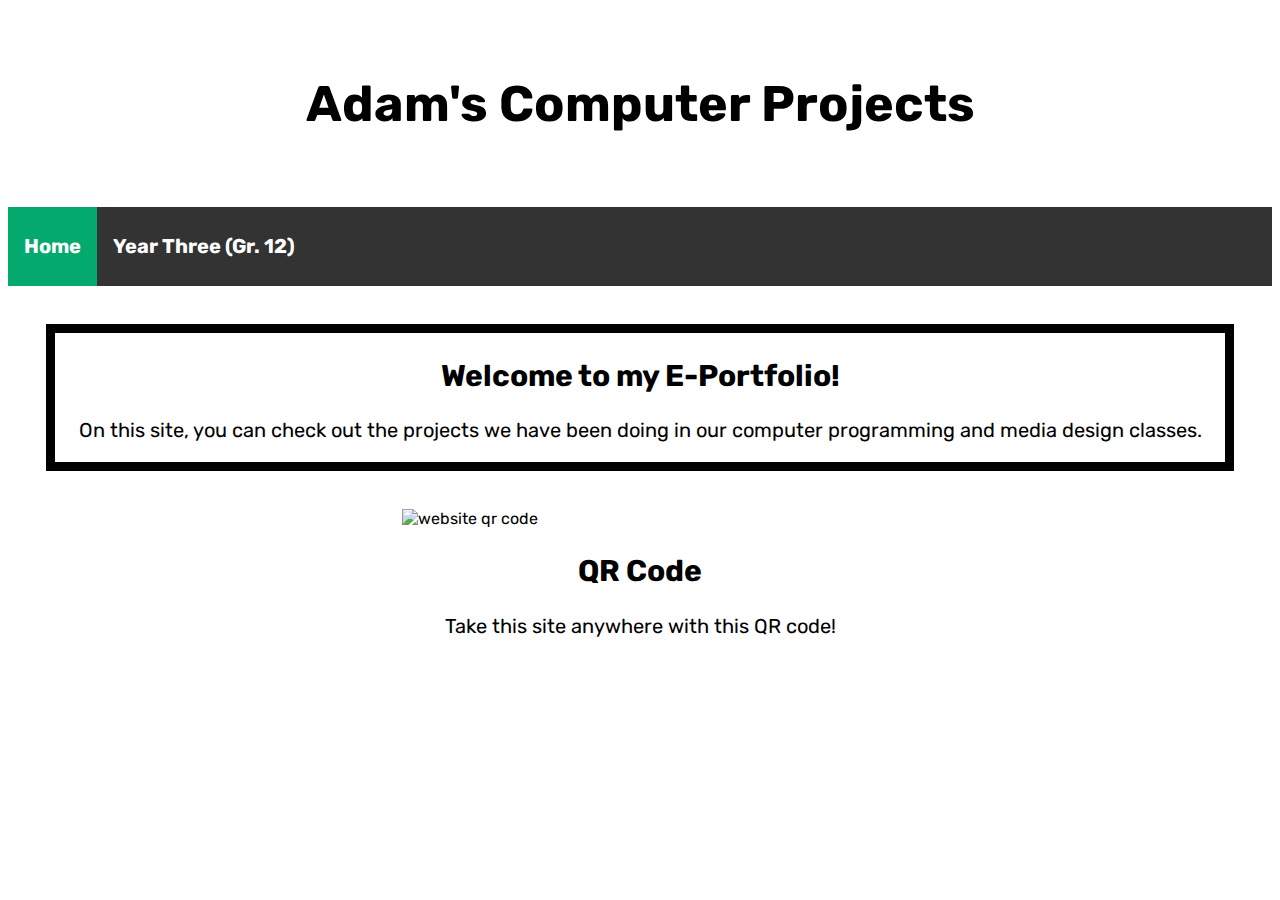
==== index.html @ b22de571 "Rename Index.html to index.html" ====
<!DOCTYPE html>
<html lang="en">
	<head>
		<title>Adam's Computer Projects</title>
		<link rel="stylesheet" type="text/css" href="eportfoliocss.css">
		<link rel="preconnect" href="https://fonts.googleapis.com">
		<link rel="preconnect" href="https://fonts.gstatic.com" crossorigin>
		<link href="https://fonts.googleapis.com/css2?family=Rubik&display=swap" rel="stylesheet">
		<style>
		body {
			font-family: 'Rubik', sans-serif;
		}
		</style>
	</head>
	<body>

	<div class="title"><h1 class="p1">Adam's Computer Projects</h1></div>
		
	<ul>
 	<li><a class="active"><h1 class="p3">Home</h1></a></li>
	<li><a class="thirdyear.html"><h1 class="p3">Year Three (Gr. 12)</h1></a></li>
	</ul>
	
	<div class="body">
	<h2 class="p2">Welcome to my E-Portfolio!</h2>
	<p class="p3">On this site, you can check out the projects we have been doing in our computer programming and media design classes.</p></div>
		
	<div class="body1"><img class="imgalt" alt="website qr code" src="ePortfolioqr.png">
	<h2 class="p2">QR Code</h2>
	<p class="p3">Take this site anywhere with this QR code!</p></div>

	</body>
</html>
---- eportfoliocss.css ----
body{
			background-image: url('Computer Bkg.jpg');
			background-repeat: no-repeat;
			background-attachment: fixed;
			background-size: cover;
			}
		div.title{
		       background-color: white;
           	       padding: 20px;
                       margin: 20px;
		       align: center;
		  }
		div.body {
			border: 9px solid black;
			background-color: white;
			margin: 3%;
			align: center;
		  }
		div.body1 {
			background-color: white;
			margin: 3%;
			align: center;
		  }
		img{
		    display: block;
			margin-left: auto;
			margin-right: auto;
			width: 70%;
			height: auto;
		  }
		.imgalt{
			display: block;
			margin-left: auto;
			margin-right: auto;
			width: 40%;
			height: auto;
		  }
		.iframealt2{
			display: block;
			margin-left: auto;
			margin-right: auto;
			width: 60%;
		  }
		.p1{
			font-size: 50px;
			text-align: center;
			text-shadow: 4px 4px 10px white;
		  }
		.p2{
			font-size: 30px;
			text-align: center;
		  }
		.p3{
			font-size: 20px;
			text-align: center;
		  }
		ul {
			list-style-type: none;
  			margin: 0;
  			padding: 0;
  			overflow: hidden;
  			background-color: #333;
		  }

		li {
  			float: left;
		  }

		li a {
  			display: block;
 			color: white;
  			text-align: center;
  			padding: 14px 16px;
			text-decoration: none;
		}

		li a:hover {
  			background-color: #111;
		}
		.active {
			background-color: #04AA6D;
		}
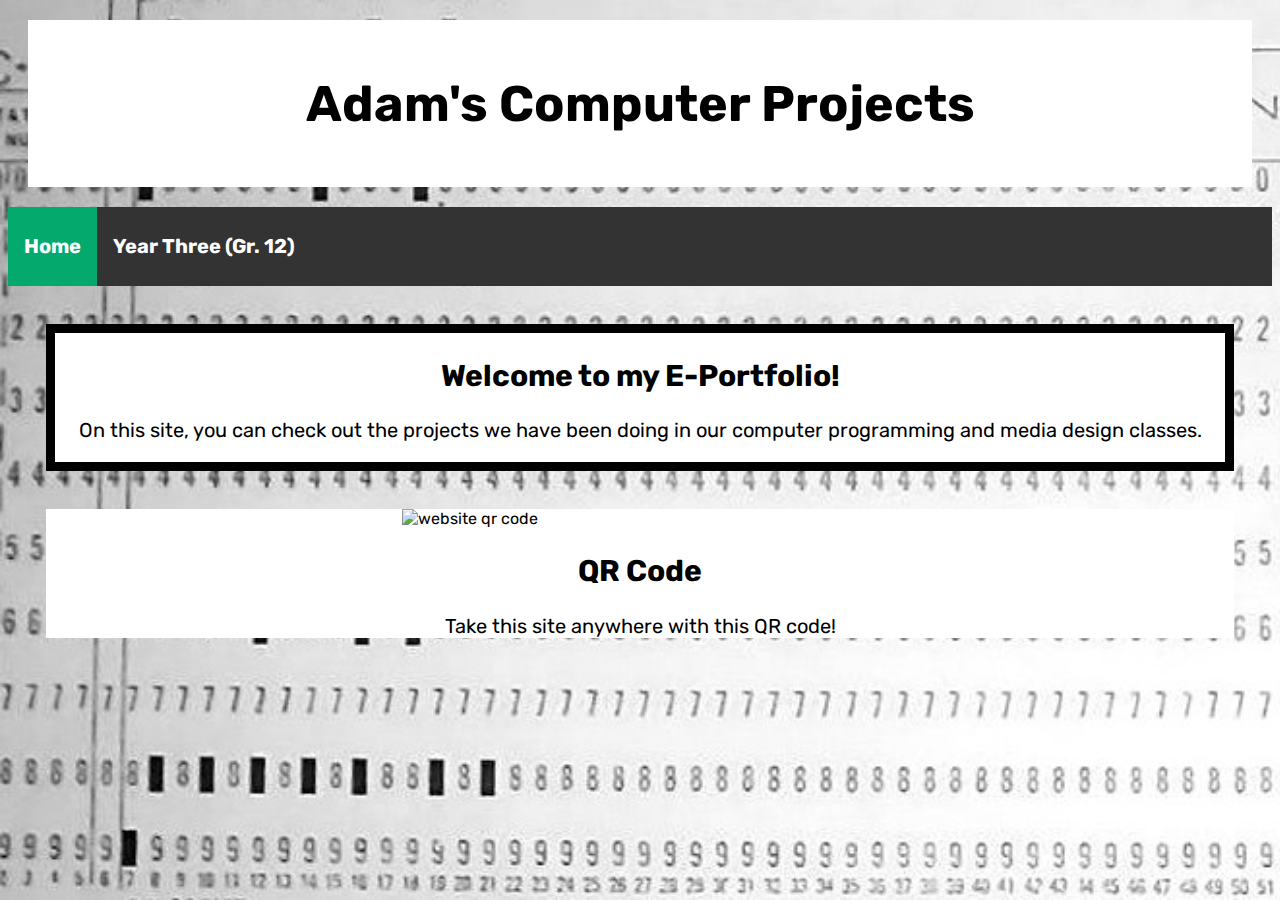
==== commit 6773ba71: "Update index.html" ====
--- a/index.html
+++ b/index.html
@@ -18,7 +18,7 @@
 		
 	<ul>
  	<li><a class="active"><h1 class="p3">Home</h1></a></li>
-	<li><a class="thirdyear.html"><h1 class="p3">Year Three (Gr. 12)</h1></a></li>
+	<li><a href="thirdyear.html"><h1 class="p3">Year Three (Gr. 12)</h1></a></li>
 	</ul>
 	
 	<div class="body">
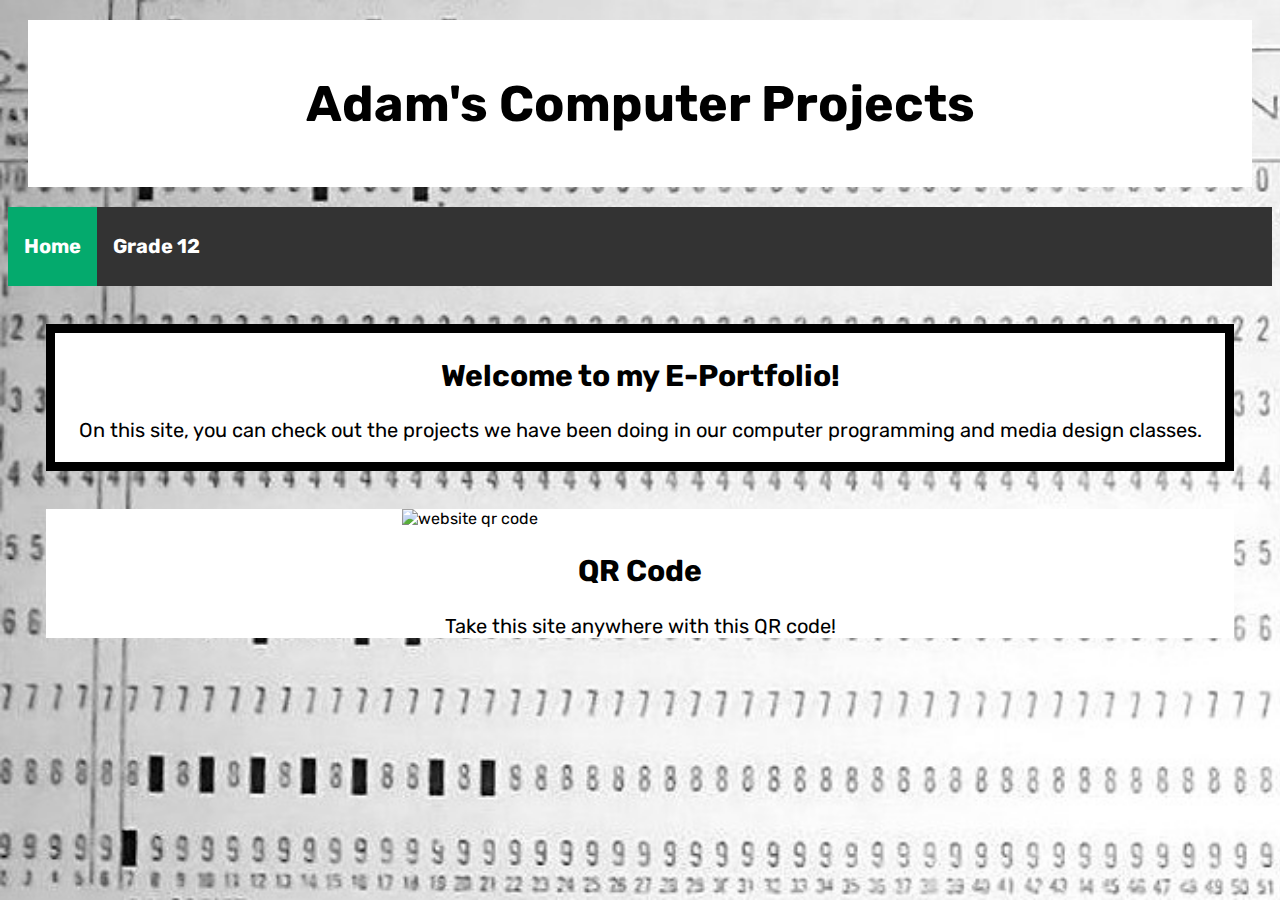
==== commit 75b11bff: "Update index.html" ====
--- a/index.html
+++ b/index.html
@@ -18,7 +18,7 @@
 		
 	<ul>
  	<li><a class="active"><h1 class="p3">Home</h1></a></li>
-	<li><a href="thirdyear.html"><h1 class="p3">Year Three (Gr. 12)</h1></a></li>
+	<li><a href="thirdyear.html"><h1 class="p3">Grade 12</h1></a></li>
 	</ul>
 	
 	<div class="body">
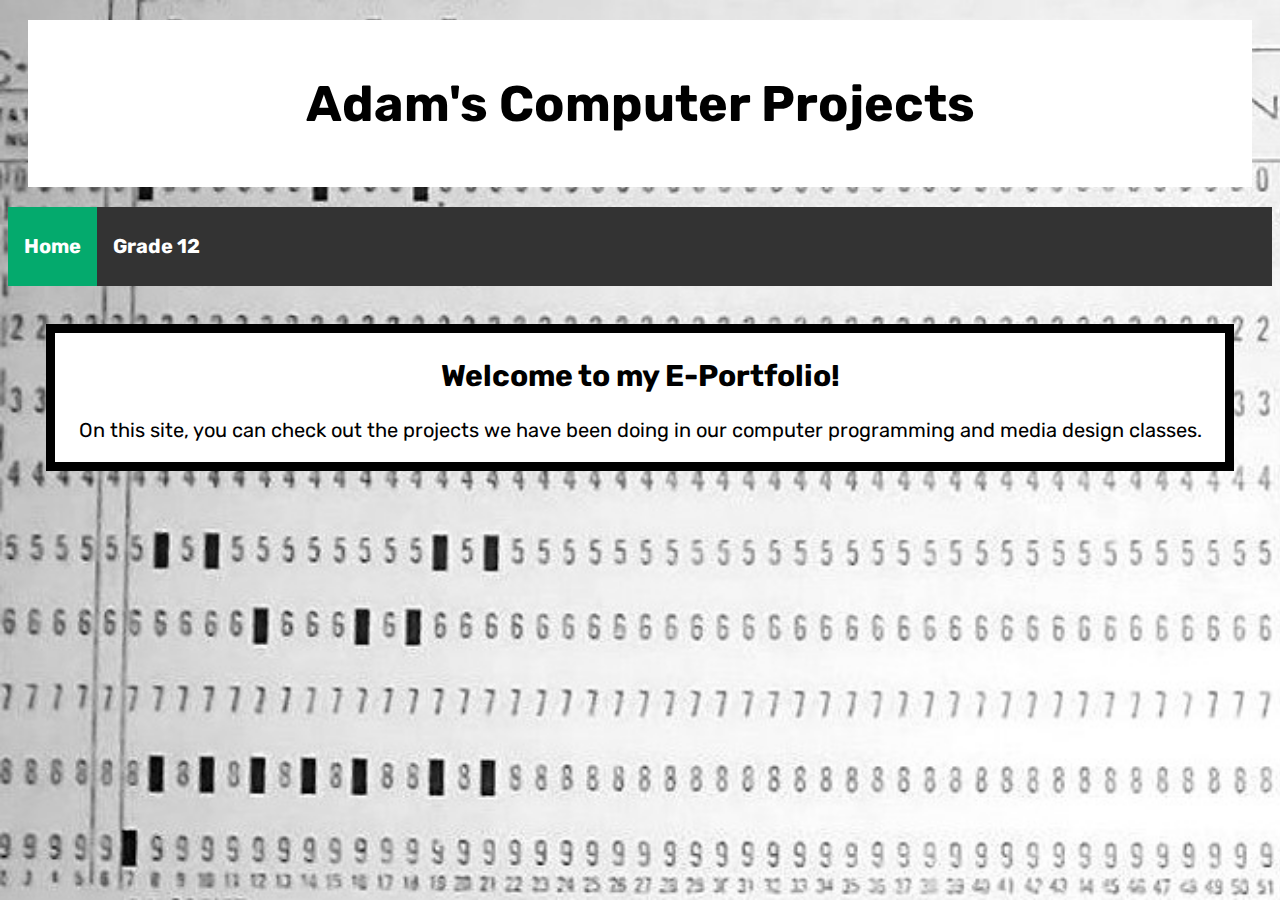
==== commit a764b0cd: "Update index.html" ====
--- a/index.html
+++ b/index.html
@@ -25,9 +25,6 @@
 	<h2 class="p2">Welcome to my E-Portfolio!</h2>
 	<p class="p3">On this site, you can check out the projects we have been doing in our computer programming and media design classes.</p></div>
 		
-	<div class="body1"><img class="imgalt" alt="website qr code" src="ePortfolioqr.png">
-	<h2 class="p2">QR Code</h2>
-	<p class="p3">Take this site anywhere with this QR code!</p></div>
 
 	</body>
 </html>
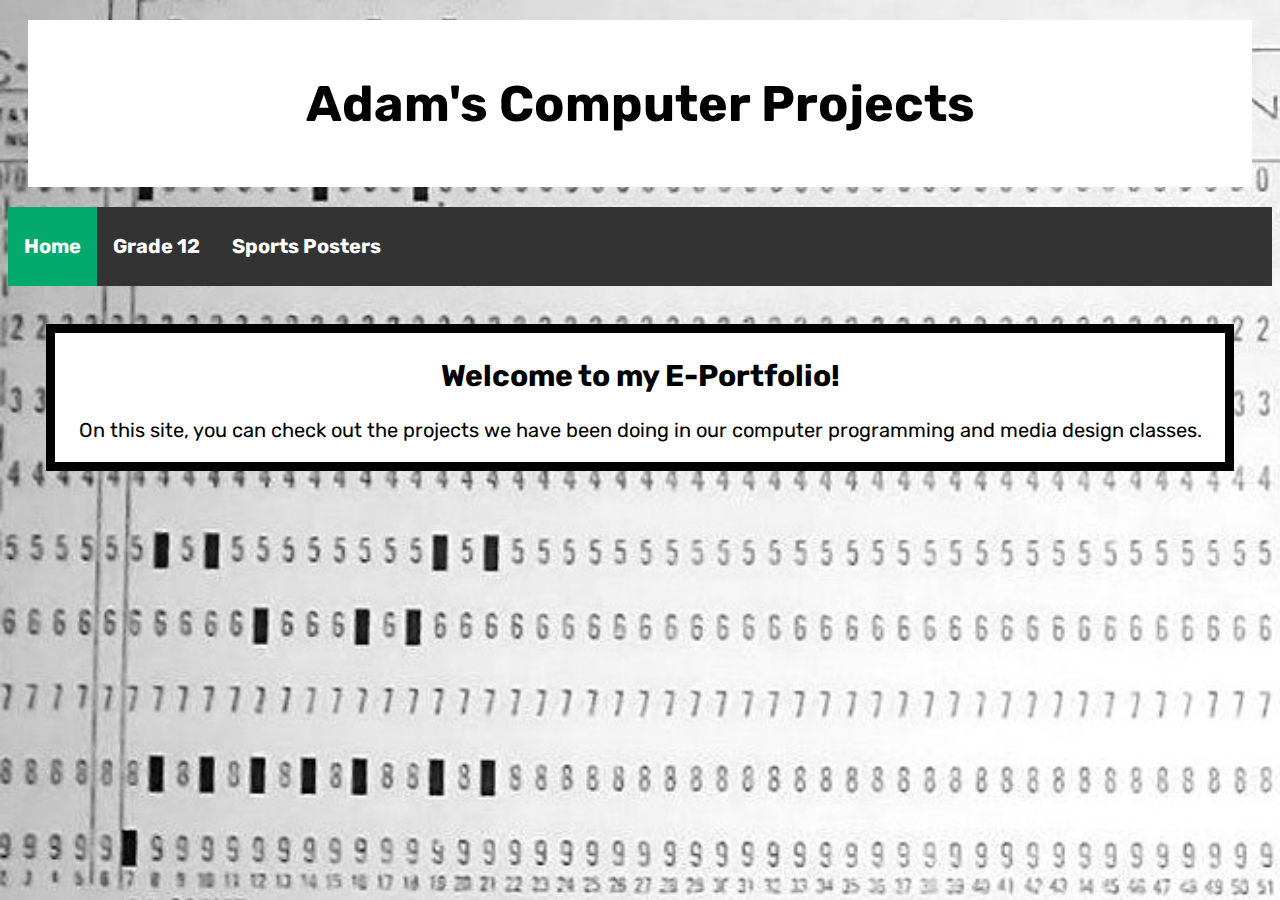
==== commit 924bc12c: "Update index.html" ====
--- a/index.html
+++ b/index.html
@@ -19,6 +19,7 @@
 	<ul>
  	<li><a class="active"><h1 class="p3">Home</h1></a></li>
 	<li><a href="thirdyear.html"><h1 class="p3">Grade 12</h1></a></li>
+	<li><a href="Sports.html"><h1 class="p3">Sports Posters</h1></a></li>
 	</ul>
 	
 	<div class="body">
